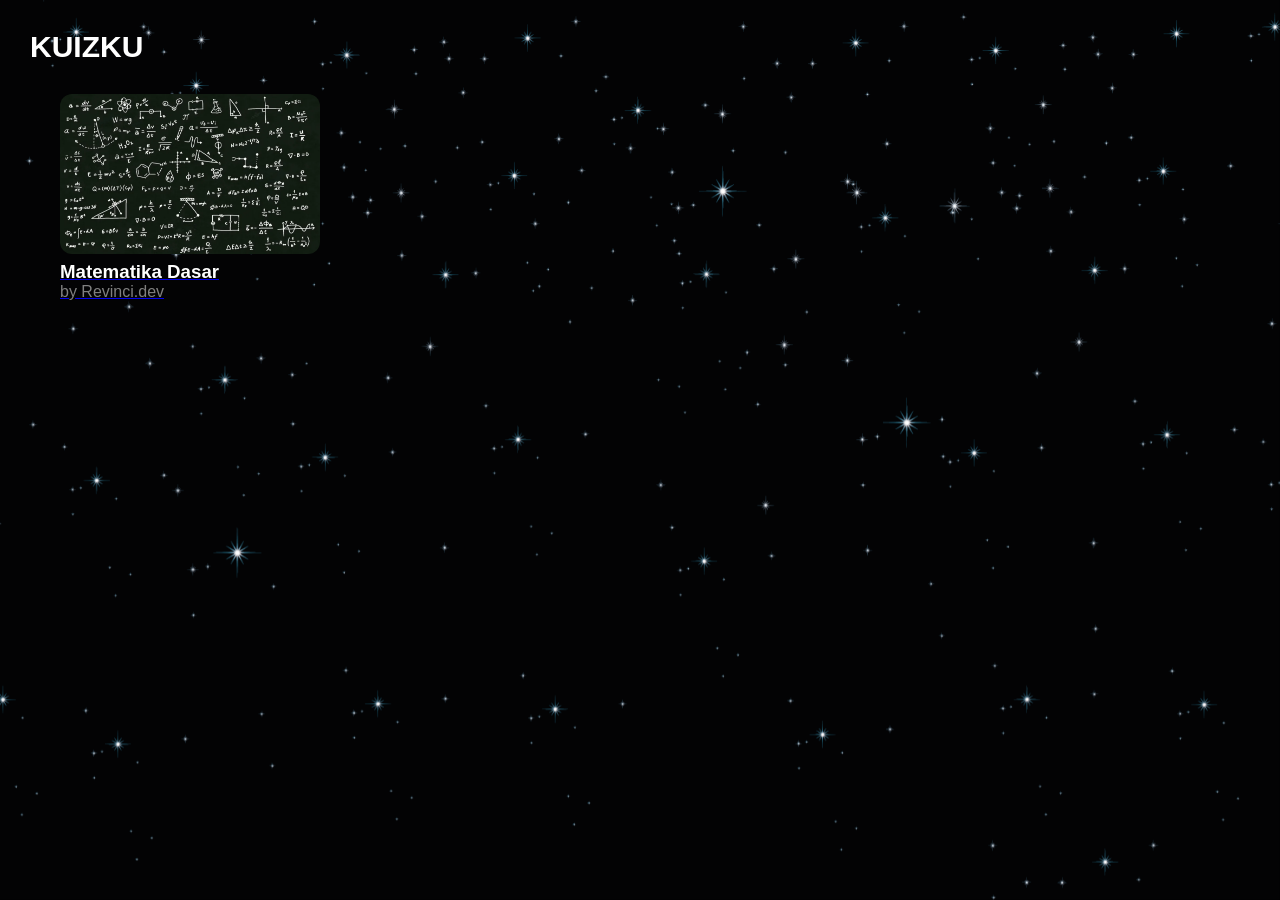
==== pages/main-kuis.html @ 7be793c0 "pesan commit" ====
<!DOCTYPE html>
<html lang="en">
<head>
    <meta charset="UTF-8">
    <meta name="viewport" content="width=device-width, initial-scale=1.0">
    <title>Mainkan Kuis</title>
    <link rel="stylesheet" href="../css/style.css">
    <style>

        .kuis-container {
            max-width: 1200px;
            margin: 0 auto;
            padding: 0 20px;
        }

        .kuis-1-img img {
            width: 260px;
            height: 160px;
            border-radius: 12px;
            cursor: pointer;
            transition: 0.15s;
        }

        .kuis-1-img img:hover {
            color: grey;
            opacity: 60%;
        }

        .kuis-1-judul {
            color: white;
            margin-top: 3px;
            cursor: pointer;
        }

        .kuis-1-judul:hover {
            text-decoration: underline;
        }

        .kuis-1-admin {
            color: grey;
            cursor: pointer;
        }

        .kuis-1-admin:hover {
            text-decoration: underline;
        }
    </style>
</head>
<body>
    <img  class="bg-body" src="../asset/bg-body.png" alt="">
    <nav class="nav-index">
        <a class="nav-isi" href="index.html">KUIZKU</a>
    </nav>

    <a href="/data/soalmatimatika.json">
        <div class="kuis-container" id="quizContainer">
        <div class="card-kuis-1">
            <div class="kuis-1-img">
                <img src="../asset/matematika.webp" alt="">
            </div>
            <h3 class="kuis-1-judul">Matematika Dasar</h3>
            <p class="kuis-1-admin">by Revinci.dev</p>
        </div>
    </div>
    </a>

    <h2 id="question"></h2>
    <div id="options"></div>

    <script src="../javascript/index.js"></script>
    <script src="../javascript/data.js"></script>
</body>
</html>
---- css/style.css ----
* {
            margin: 0;
            padding: 0;
            box-sizing: border-box;
            font-family: 'Segoe UI', Tahoma, Geneva, Verdana, sans-serif;
        }

        :root {
            --primary-color: black;
            --secondary-color: #ffffff;
            --third-color: #757575;
        }

        body {
            background-color: var(--primary-color);
            color: var(--secondary-color);
        }

        .bg-body {
            position: fixed;
            top: 0;
            left: 0;
            width: 100%;
            height: 100%;
            object-fit: cover;
            inset: 0;
            z-index: -1;
        }

        .nav-index {
            position: relative;
            padding: 30px 30px;
            z-index: 1;
        }

        .nav-isi {
            font-size: 30px;
            font-weight: bold;
            color: var(--secondary-color);
            text-decoration: none;
        }

        .header {
            position: relative;
            text-align: center;
            margin: 50px 0;
            font-size: 2rem;
            z-index: 1;
        }

        .header p {
            color: var(--third-color);
            font-weight: bold;
        }

        .btn-group {
            display: flex;
            position: relative;
            justify-content: center;
            gap: 40px;
            margin-top: 100px;
            margin-
            z-index: 1;
        }

        .a-index {
            text-decoration: none;
            color: var(--primary-color);
        }

        .btn {
            display: flex;
            position: relative;
            background-color: var(--secondary-color);
            color: var(--primary-color);
            justify-content: space-between;
            border: none;
            padding: 0;
            width: 300px;
            height: 100px;
            margin: 10px;
            cursor: pointer;
            border-radius: 10px;
            transition: transform 0.2s, box-shadow 0.2s, background-color 0.3s ease;
            box-shadow: 0 8px 0 #494949;
            z-index: 1;
        }

        .btn:hover {
            background-color: rgb(194, 194, 194);
            transform: translateY(4px);
            box-shadow: 0 3px 0 #494949;
        }

        .btn-text {
            font-size: 25px;
            font-weight: bold;
            margin-top: 15px;
            margin-left: 20px;
            text-align: left;
            text-decoration: none;
        }

        .btn-arrow {
            font-size: 30px;
            font-weight: bold;
            margin-top: 55px;
            margin-right: 15px;
        }

        .planet-group {
            display: flex;
            justify-content: space-between;
        }
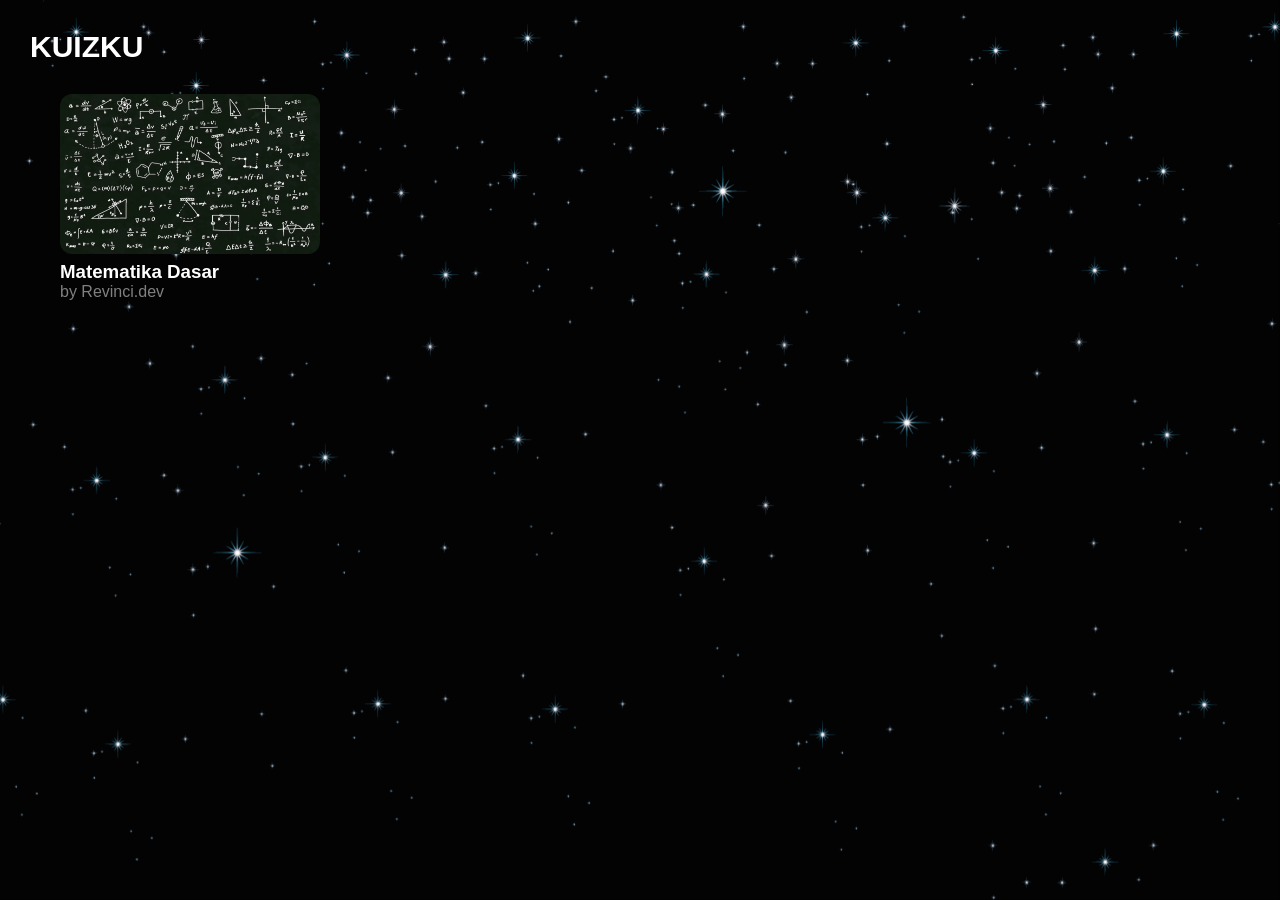
==== commit 7ad4b7ce: "second commit" ====
--- a/pages/main-kuis.html
+++ b/pages/main-kuis.html
@@ -5,69 +5,204 @@
     <meta name="viewport" content="width=device-width, initial-scale=1.0">
     <title>Mainkan Kuis</title>
     <link rel="stylesheet" href="../css/style.css">
-    <style>
-
-        .kuis-container {
-            max-width: 1200px;
-            margin: 0 auto;
-            padding: 0 20px;
-        }
-
-        .kuis-1-img img {
-            width: 260px;
-            height: 160px;
-            border-radius: 12px;
-            cursor: pointer;
-            transition: 0.15s;
-        }
-
-        .kuis-1-img img:hover {
-            color: grey;
-            opacity: 60%;
-        }
-
-        .kuis-1-judul {
-            color: white;
-            margin-top: 3px;
-            cursor: pointer;
-        }
-
-        .kuis-1-judul:hover {
-            text-decoration: underline;
-        }
-
-        .kuis-1-admin {
-            color: grey;
-            cursor: pointer;
-        }
-
-        .kuis-1-admin:hover {
-            text-decoration: underline;
-        }
-    </style>
+    <link rel="stylesheet" href="https://fonts.googleapis.com/css2?family=Material+Symbols+Outlined" />
 </head>
 <body>
     <img  class="bg-body" src="../asset/bg-body.png" alt="">
+
+    <!-- nav -->
     <nav class="nav-index">
         <a class="nav-isi" href="index.html">KUIZKU</a>
     </nav>
 
-    <a href="/data/soalmatimatika.json">
-        <div class="kuis-container" id="quizContainer">
+    <!-- kuis container -->
+    <div class="kuis-container">
         <div class="card-kuis-1">
             <div class="kuis-1-img">
                 <img src="../asset/matematika.webp" alt="">
             </div>
             <h3 class="kuis-1-judul">Matematika Dasar</h3>
-            <p class="kuis-1-admin">by Revinci.dev</p>
-        </div>
-    </div>
-    </a>
-
-    <h2 id="question"></h2>
-    <div id="options"></div>
-
-    <script src="../javascript/index.js"></script>
-    <script src="../javascript/data.js"></script>
+        </div>
+        <p class="kuis-1-admin">by Revinci.dev</p>
+    </div>
+
+    <!-- popup matematika -->
+    <div class="popup-matematika">
+        <div class="popup-box">
+            <a href="main-kuis.html">
+                <span class="material-symbols-outlined icon-back">arrow_back</span>
+            </a>
+            <h1 class="judul-matematika">Matematika Dasar</h1>
+            <div class="info-kuis-matematika">
+                <p class="admin-name-info">by Revinci.dev</p>
+                <span class="material-symbols-outlined icon-book">book</span>
+                <p>10 Soal</p>
+            </div>
+            <button class="btnMulaiKuis">Mulai Kuis</button>
+        </div>
+    </div>
+
+    <!-- popup matematika soal -->
+    <div class="popup-matematika-soal">
+        <div class="popup-box-soal">
+            <h1 class="soal">1. 12 + 8 = ...</h1>
+            <div class="options-soal">
+                <button class="option-soal-btn" data-jawaban="A">A. 20</button>
+                <button class="option-soal-btn">B. 21</button>
+                <button class="option-soal-btn">C. 22</button>
+                <button class="option-soal-btn">D. 23</button>
+
+                <p class="tunggu">Tunggu untuk ke soal berikutnya...</p>
+            </div>
+        </div>
+    </div>
+
+    <!-- popup matematika soal 2 -->
+    <div class="popup-matematika-soal-2">
+        <div class="popup-box-soal">
+            <h1 class="soal">2. 20 - 9 = ...</h1>
+            <div class="options-soal">
+                <button class="option-soal-btn">A. 9</button>
+                <button class="option-soal-btn">B. 10</button>
+                <button class="option-soal-btn" data-jawaban="C">C. 11</button>
+                <button class="option-soal-btn">D. 12</button>
+
+                <p class="tunggu">Tunggu untuk ke soal selanjutnya...</p>
+            </div>
+        </div>
+    </div>
+
+    <!-- popup matematika soal 3 -->
+    <div class="popup-matematika-soal-3">
+        <div class="popup-box-soal">
+            <h1 class="soal">3. 6 x 7 = ...</h1>
+            <div class="options-soal">
+                <button class="option-soal-btn">A. 36</button>
+                <button class="option-soal-btn">B. 40</button>
+                <button class="option-soal-btn" data-jawaban="C">C. 42</button>
+                <button class="option-soal-btn">D. 48</button>
+
+                <p class="tunggu">Tunggu untuk ke soal selanjutnya...</p>
+            </div>
+        </div>
+    </div>
+
+    <!-- popup matematika soal 4 -->
+    <div class="popup-matematika-soal-4">
+        <div class="popup-box-soal">
+            <h1 class="soal">4. 5^2 = ...</h1>
+            <div class="options-soal">
+                <button class="option-soal-btn" data-jawaban="A">A. 25</button>
+                <button class="option-soal-btn">B. 30</button>
+                <button class="option-soal-btn">C. 35</button>
+                <button class="option-soal-btn">D. 40</button>
+
+                <p class="tunggu">Tunggu untuk ke soal selanjutnya...</p>
+            </div>
+        </div>
+    </div>
+
+    <!-- popup matematika soal 5 -->
+    <div class="popup-matematika-soal-5">
+        <div class="popup-box-soal">
+            <h1 class="soal">5. 5 x 3 + 10 = ...</h1>
+            <div class="options-soal">
+                <button class="option-soal-btn">A. 20</button>
+                <button class="option-soal-btn" data-jawaban="B">B. 25</button>
+                <button class="option-soal-btn">C. 30</button>
+                <button class="option-soal-btn">D. 35</button>
+
+                <p class="tunggu">Tunggu untuk ke soal selanjutnya...</p>
+            </div>
+        </div>
+    </div>
+
+    <!-- popup matematika soal 6 -->
+    <div class="popup-matematika-soal-6">
+        <div class="popup-box-soal">
+            <h1 class="soal">6. 20 / 5 = ...</h1>
+            <div class="options-soal">
+                <button class="option-soal-btn">A. 1</button>
+                <button class="option-soal-btn">B. 2</button>
+                <button class="option-soal-btn">C. 3</button>
+                <button class="option-soal-btn" data-jawaban="D">D. 4</button>
+
+                <p class="tunggu">Tunggu untuk ke soal selanjutnya...</p>
+            </div>
+        </div>
+    </div>
+
+    <!-- popup matematika soal 7 -->
+    <div class="popup-matematika-soal-7">
+        <div class="popup-box-soal">
+            <h1 class="soal">7. (10 + 10) - (10 + 10) = ...</h1>
+            <div class="options-soal">
+                <button class="option-soal-btn" data-jawaban="A">A. 0</button>
+                <button class="option-soal-btn">B. 1</button>
+                <button class="option-soal-btn">C. 2</button>
+                <button class="option-soal-btn">D. 3</button>
+
+                <p class="tunggu">Tunggu untuk ke soal selanjutnya...</p>
+            </div>
+        </div>
+    </div>
+
+    <!-- popup matematika soal 8 -->
+    <div class="popup-matematika-soal-8">
+        <div class="popup-box-soal">
+            <h1 class="soal">8. 2^3 + 5 = ...</h1>
+            <div class="options-soal">
+                <button class="option-soal-btn">A. 12</button>
+                <button class="option-soal-btn" data-jawaban="B">B. 13</button>
+                <button class="option-soal-btn">C. 14</button>
+                <button class="option-soal-btn">D. 15</button>
+
+                <p class="tunggu">Tunggu untuk ke soal selanjutnya...</p>
+            </div>
+        </div>
+    </div>
+
+    <!-- popup matematika soal 9 -->
+    <div class="popup-matematika-soal-9">
+        <div class="popup-box-soal">
+            <h1 class="soal">9. 2 + 2 x 5 = ...</h1>
+            <div class="options-soal">
+                <button class="option-soal-btn">A. 10</button>
+                <button class="option-soal-btn">B. 11</button>
+                <button class="option-soal-btn" data-jawaban="C">C. 12</button>
+                <button class="option-soal-btn">D. 13</button>
+
+                <p class="tunggu">Tunggu untuk ke soal selanjutnya...</p>
+            </div>
+        </div>
+    </div>
+
+    <!-- popup matematika soal 10 -->
+    <div class="popup-matematika-soal-10">
+        <div class="popup-box-soal">
+            <h1 class="soal">10. 7 + 5 x 5 + 2 = ...</h1>
+            <div class="options-soal">
+                <button class="option-soal-btn">A. 31</button>
+                <button class="option-soal-btn">B. 32</button>
+                <button class="option-soal-btn">C. 33</button>
+                <button class="option-soal-btn" data-jawaban="D">D. 34</button>
+
+                <p class="tunggu">Tunggu untuk ke soal selanjutnya...</p>
+            </div>
+        </div>
+    </div>
+
+    <!-- papan skor -->
+     <div class="papan-skor">
+        <div class="popup-box-soal">
+            <a href="main-kuis.html">
+                <span class="material-symbols-outlined icon-back">arrow_back</span>
+            </a>
+            <h1 class="nilai"></h1>
+            <h2 class="keterangan"></h2>
+        </div>
+     </div>
+
+    <script src="../javascript/main.js"></script>
 </body>
 </html>
--- a/css/style.css
+++ b/css/style.css
@@ -16,6 +16,7 @@
             color: var(--secondary-color);
         }
 
+        /* main style */
         .bg-body {
             position: fixed;
             top: 0;
@@ -40,6 +41,7 @@
             text-decoration: none;
         }
 
+        /* index style */
         .header {
             position: relative;
             text-align: center;
@@ -48,18 +50,13 @@
             z-index: 1;
         }
 
-        .header p {
-            color: var(--third-color);
-            font-weight: bold;
-        }
-
         .btn-group {
             display: flex;
             position: relative;
             justify-content: center;
             gap: 40px;
             margin-top: 100px;
-            margin-
+            margin-bottom: 100px;
             z-index: 1;
         }
 
@@ -82,14 +79,18 @@
             cursor: pointer;
             border-radius: 10px;
             transition: transform 0.2s, box-shadow 0.2s, background-color 0.3s ease;
-            box-shadow: 0 8px 0 #494949;
-            z-index: 1;
-        }
-
-        .btn:hover {
+            box-shadow: 4px 8px 0 #494949;
+            z-index: 1;
+        }
+
+        .btn:disabled {
+            cursor: not-allowed;
+        }
+
+        .btn:not(:disabled):active {
             background-color: rgb(194, 194, 194);
-            transform: translateY(4px);
-            box-shadow: 0 3px 0 #494949;
+            transform: translateY(4px) translateX(8px);
+            box-shadow: 1px 2px 0 #494949;
         }
 
         .btn-text {
@@ -110,10 +111,396 @@
 
         .planet-group {
             display: flex;
+            position: fixed;
             justify-content: space-between;
+            width: 100%;
+            z-index: 3;
+        }
+
+        .ig-atmin {
+            color: var(--third-color);
+            font-style: italic;
+            text-decoration: none;
+        }
+
+        .ig-atmin:hover {
+            text-decoration: underline;
+        }
+
+        /* main kuis style */
+        .kuis-container {
+            max-width: 1200px;
+            margin: 0 auto;
+            padding: 0 20px;
+        }
+
+        .card-kuis-1 {
+            display: inline-block;
+        }
+
+        .kuis-1-img img {
+            width: 260px;
+            height: 160px;
+            border-radius: 12px;
+            cursor: pointer;
+            transition: 0.2s ease-in-out;
+        }
+
+        .kuis-1-img img:hover {
+            box-shadow: 0 0 0 2px white;
+            /* color: grey;
+            opacity: 60%; */
+        }
+
+        .kuis-1-judul {
+            color: white;
+            margin-top: 3px;
+            cursor: pointer;
+        }
+
+        .kuis-1-judul:hover {
+            text-decoration: underline;
+        }
+
+        .kuis-1-admin {
+            color: grey;
+            cursor: pointer;
+        }
+
+        .kuis-1-admin:hover {
+            text-decoration: underline;
+        }
+
+        .popup-matematika {
+            display: none;
+            position: fixed;
+            inset: 0;
+            justify-content: center;
+            align-items: center;
+            background: rgba(0,0,0,0.8);
+            z-index: 1;
+        }
+
+        .popup-matematika.aktif {
+            display: flex;
+        }
+
+        .popup-box {
+            display: flex;
+            flex-direction: column;
+            background-color: black;
+            border: 1px solid white;
+            width: 70%;
+            max-width: 800px;
+            height: auto;
+            padding: 30px;
+            border-radius: 12px;
+        }
+
+        .popup-box a {
+            width: fit-content;
+        }
+
+        .material-symbols-outlined.icon-back {
+            padding: 5px;
+            text-decoration: none;
+            color: white;
+            font-weight: bold;
+            font-size: 35px;
+            cursor: pointer;
+            transition: 0.15s;
+        }
+
+        .centang {
+            display: none;
+        }
+
+        .centang.benar {
+            display: inline-flex;
+        }
+
+        .material-symbols-outlined:hover {
+            background-color: rgb(64, 64, 64);
+            border-radius: 4px;
+        }
+
+        .divPopup1 {
+            gap: 10px;
+        }
+
+        .judul-matematika {
+            display: inline-block;
+            position: relative;
+            bottom: 30px;
+            padding: 10px;
+            text-align: center;
+        }
+
+        .info-kuis-matematika {
+            display: flex;
+            margin-left: 330px;
+            gap: 4px;
+        }
+
+        .admin-name-info {
+            position: relative;
+            font-weight: bold;
+            right: 110px;
+            color: white;
+        }
+
+        .info-kuis-matematika .material-symbols-outlined {
+            font-size: 25px;
+            font-weight: 100;
+        }
+
+        .btnMulaiKuis {
+            display: flex;
+            position: relative;
+            font-weight: bold;
+            top: 10px;
+            background-color: white;
+            border-style: none;
+            margin: auto;
+            margin-bottom: 20px;
+            padding: 10px 120px;
+            border-radius: 4px;
+            box-shadow: 3px 6px 0 #494949;
+            transition: transform 0.2s, box-shadow 0.2s, background-color 0.3s ease;
+        }
+
+        .btnMulaiKuis:active {
+            background-color: rgb(194, 194, 194);
+            transform: translateY(3px) translateX(6px);
+            box-shadow: 1px 3px 0 #494949;
+        }
+
+        .popup-matematika-soal {
+            display: none;
+            position: fixed;
+            inset: 0;
+            justify-content: center;
+            align-items: center;
+            background: rgba(0,0,0,0.8);
+            z-index: 1;
         }
         
-
-
-
-        +        .popup-matematika-soal.aktif {
+            display: flex;
+        }
+
+        .popup-matematika-soal-2 {
+            display: none;
+            position: fixed;
+            inset: 0;
+            justify-content: center;
+            align-items: center;
+            background: rgba(0,0,0,0.8);
+            z-index: 1;
+        }
+
+        .popup-matematika-soal-2.aktif {
+            display: flex;
+        }
+
+        .popup-matematika-soal-3 {
+            display: none;
+            position: fixed;
+            inset: 0;
+            justify-content: center;
+            align-items: center;
+            background: rgba(0,0,0,0.8);
+            z-index: 1;
+        }
+
+        .popup-matematika-soal-3.aktif {
+            display: flex;
+        }
+
+        .popup-matematika-soal-4 {
+            display: none;
+            position: fixed;
+            inset: 0;
+            justify-content: center;
+            align-items: center;
+            background: rgba(0,0,0,0.8);
+            z-index: 1;
+        }
+
+        .popup-matematika-soal-4.aktif {
+            display: flex;
+        }
+
+        .popup-matematika-soal-5 {
+            display: none;
+            position: fixed;
+            inset: 0;
+            justify-content: center;
+            align-items: center;
+            background: rgba(0,0,0,0.8);
+            z-index: 1;
+        }
+
+        .popup-matematika-soal-5.aktif {
+            display: flex;
+        }
+
+        .popup-matematika-soal-6 {
+            display: none;
+            position: fixed;
+            inset: 0;
+            justify-content: center;
+            align-items: center;
+            background: rgba(0,0,0,0.8);
+            z-index: 1;
+        }
+
+        .popup-matematika-soal-6.aktif {
+            display: flex;
+        }
+
+        .popup-matematika-soal-7 {
+            display: none;
+            position: fixed;
+            inset: 0;
+            justify-content: center;
+            align-items: center;
+            background: rgba(0,0,0,0.8);
+            z-index: 1;
+        }
+
+        .popup-matematika-soal-7.aktif {
+            display: flex;
+        }
+
+        .popup-matematika-soal-8 {
+            display: none;
+            position: fixed;
+            inset: 0;
+            justify-content: center;
+            align-items: center;
+            background: rgba(0,0,0,0.8);
+            z-index: 1;
+        }
+
+        .popup-matematika-soal-8.aktif {
+            display: flex;
+        }
+
+        .popup-matematika-soal-9 {
+            display: none;
+            position: fixed;
+            inset: 0;
+            justify-content: center;
+            align-items: center;
+            background: rgba(0,0,0,0.8);
+            z-index: 1;
+        }
+
+        .popup-matematika-soal-9.aktif {
+            display: flex;
+        }
+
+        .popup-matematika-soal-10 {
+            display: none;
+            position: fixed;
+            inset: 0;
+            justify-content: center;
+            align-items: center;
+            background: rgba(0,0,0,0.8);
+            z-index: 1;
+        }
+
+        .popup-matematika-soal-10.aktif {
+            display: flex;
+        }
+
+        .papan-skor {
+            display: none;
+            position: fixed;
+            inset: 0;
+            justify-content: center;
+            align-items: center;
+            background: rgba(0,0,0,0.8);
+            z-index: 1;
+        }
+
+        .papan-skor.aktif {
+            display: flex;
+        }
+
+        .popup-box-soal {
+            display: flex;
+            flex-direction: column;
+            background-color: black;
+            border: 1px solid white;
+            width: 70%;
+            max-width: 800px;
+            height: auto;
+            padding: 30px;
+            border-radius: 12px;
+        }
+
+        .soal {
+            display: flex;
+            margin: 30px 80px;
+        }
+
+        .nilai {
+            display: flex;
+            color: white;
+            justify-content: center;
+            margin: auto;
+        }
+
+        .keterangan {
+            display: flex;
+            justify-content: center;
+            color: limegreen;
+            font-weight: bold;
+        }
+        
+        .options-soal {
+            display: flex;
+            flex-direction: column;
+            gap: 25px;
+            margin: 20px 80px;
+        }
+
+        .option-soal-btn {
+            display: flex;
+            justify-content: space-between;
+            color: var(--secondary-color);
+            background-color: var(--primary-color);
+            font-size: medium;
+            font-weight: bold;
+            border: 2px solid var(--secondary-color);
+            padding: 20px;
+            border-radius: 8px;
+            cursor: pointer;
+            transition: 0.2s ease-in-out;
+        }
+
+        .option-soal-btn:hover {
+            transform: translateY(-4px);
+        }
+
+        .option-soal-btn.benar {
+            background-color: rgb(0, 146, 0);
+        }
+
+        .option-soal-btn.salah {
+            background-color: rgb(192, 29, 0);
+        }
+
+        .tunggu {
+            display: none;
+            margin-top: 10px;
+            margin-bottom: 0;
+            color: white;
+            font-weight: bold;
+        }
+
+        .tunggu.aktif {
+            display: flex;
+        }
